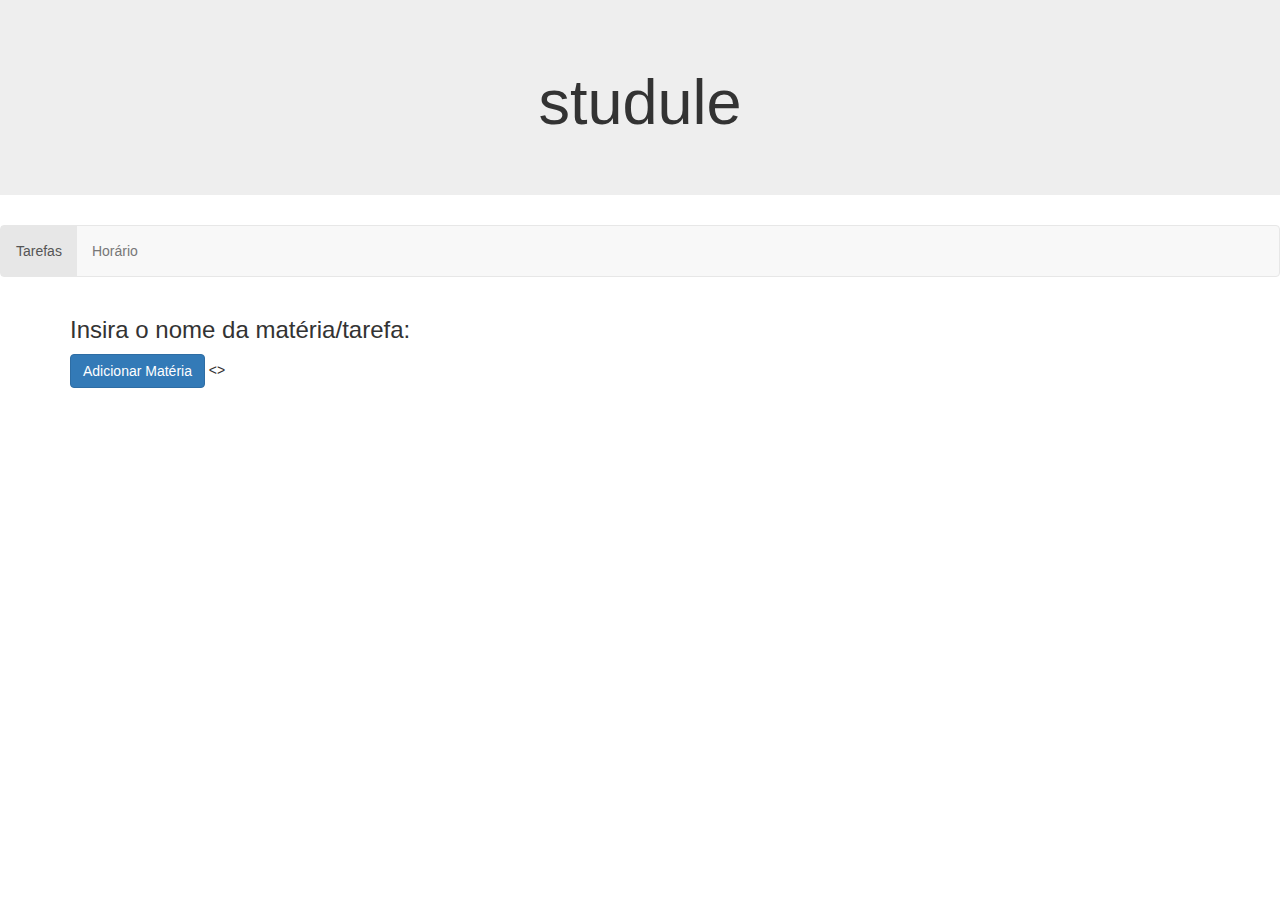
==== index.html @ 3c9a16ff "Tabela da semana estruturada." ====
<!DOCTYPE html>
<html lang="pt-br">

<head>
	<title>studule</title>
	<meta charset="utf-8">
	<meta name="viewport" content="width=device-width, initial-scale=1">
	<link rel="stylesheet" href="https://maxcdn.bootstrapcdn.com/bootstrap/3.3.7/css/bootstrap.min.css">
	<script src="https://ajax.googleapis.com/ajax/libs/jquery/3.1.1/jquery.min.js"></script>
	<script src="https://maxcdn.bootstrapcdn.com/bootstrap/3.3.7/js/bootstrap.min.js"></script>


	<!-- Cria objeto matéria -->


	<!-- Script pra pegar os valores inseridos -->
	<script>
		$(document).ready(function(){
	    $("button").click(function(){
	        alert("Value: " + $("#test").val());
	    });
	});
	</script>


</head>


<body>
		
	<div class="jumbotron text-center">
		<h1>studule</h1>
	</div>

	<nav class="navbar navbar-default">
	  	<center>
		    <ul class="nav navbar-nav">
		      <li class="active"><a href="index.html"> Tarefas </a></li>
		      <li><a href="semana.html"> Horário </a></li>
		    </ul>
		</center>
	  </div>
	</nav>

	<div class="container">
		<p>
			<h3>Insira o nome da matéria/tarefa: </h3>
  			<button type="button" class="btn btn-primary">Adicionar Matéria</button>

  			<>

  		</p>
	</div>

</body>
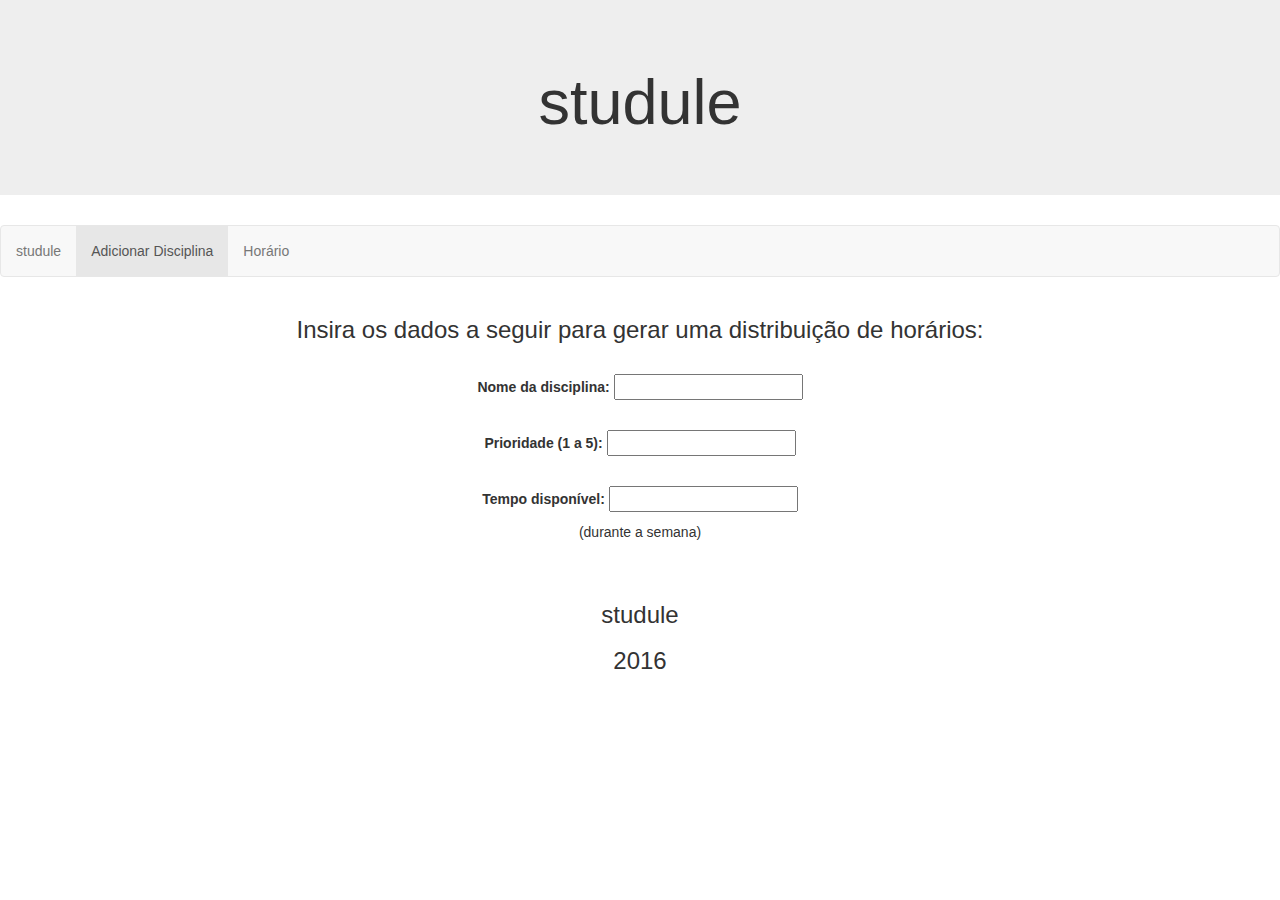
==== commit e1427b4f: "consertei rodapé, arrumei o texto" ====
--- a/index.html
+++ b/index.html
@@ -1,5 +1,6 @@
 <!DOCTYPE html>
 <html lang="pt-br">
+
 
 <head>
 	<title>studule</title>
@@ -9,22 +10,7 @@
 	<script src="https://ajax.googleapis.com/ajax/libs/jquery/3.1.1/jquery.min.js"></script>
 	<script src="https://maxcdn.bootstrapcdn.com/bootstrap/3.3.7/js/bootstrap.min.js"></script>
 
-
-	<!-- Cria objeto matéria -->
-
-
-	<!-- Script pra pegar os valores inseridos -->
-	<script>
-		$(document).ready(function(){
-	    $("button").click(function(){
-	        alert("Value: " + $("#test").val());
-	    });
-	});
-	</script>
-
-
 </head>
-
 
 <body>
 		
@@ -35,23 +21,46 @@
 	<nav class="navbar navbar-default">
 	  	<center>
 		    <ul class="nav navbar-nav">
-		      <li class="active"><a href="index.html"> Tarefas </a></li>
-		      <li><a href="semana.html"> Horário </a></li>
+		    	<li><a href="studule.html"> studule </a></li>
+		        <li class="active"><a href="index.html"> Adicionar Disciplina </a></li>
+			    <li><a href="semana.html"> Horário </a></li>
 		    </ul>
 		</center>
 	  </div>
 	</nav>
 
+	<center>
 	<div class="container">
 		<p>
-			<h3>Insira o nome da matéria/tarefa: </h3>
-  			<button type="button" class="btn btn-primary">Adicionar Matéria</button>
+			<h3>Insira os dados a seguir para gerar uma distribuição de horários: </h3>
+			<br>
 
-  			<>
+  			<p> <strong>Nome da disciplina:</strong> <input type="text" id="disciplina" value=" "></p>
+  			<br>
 
+  			<p><strong> Prioridade (1 a 5): </strong><input type="text" id="prioridade" value=" "></p>
+  			<br>
+
+
+  			<p><strong> Tempo disponível: </strong><input type="text" id="tempo_conclusão2" value=" "></p>
+  			<p> (durante a semana) </p>
+  			<br>
   		</p>
+	</div>
+	</center>
+
+	<div>
+		<footer>
+
+			<center>
+			<h3>studule<h3>
+			<p>2016</p>
+			</center>
+		</footer> 	
 	</div>
 
 </body>
 
+</html>
+
 	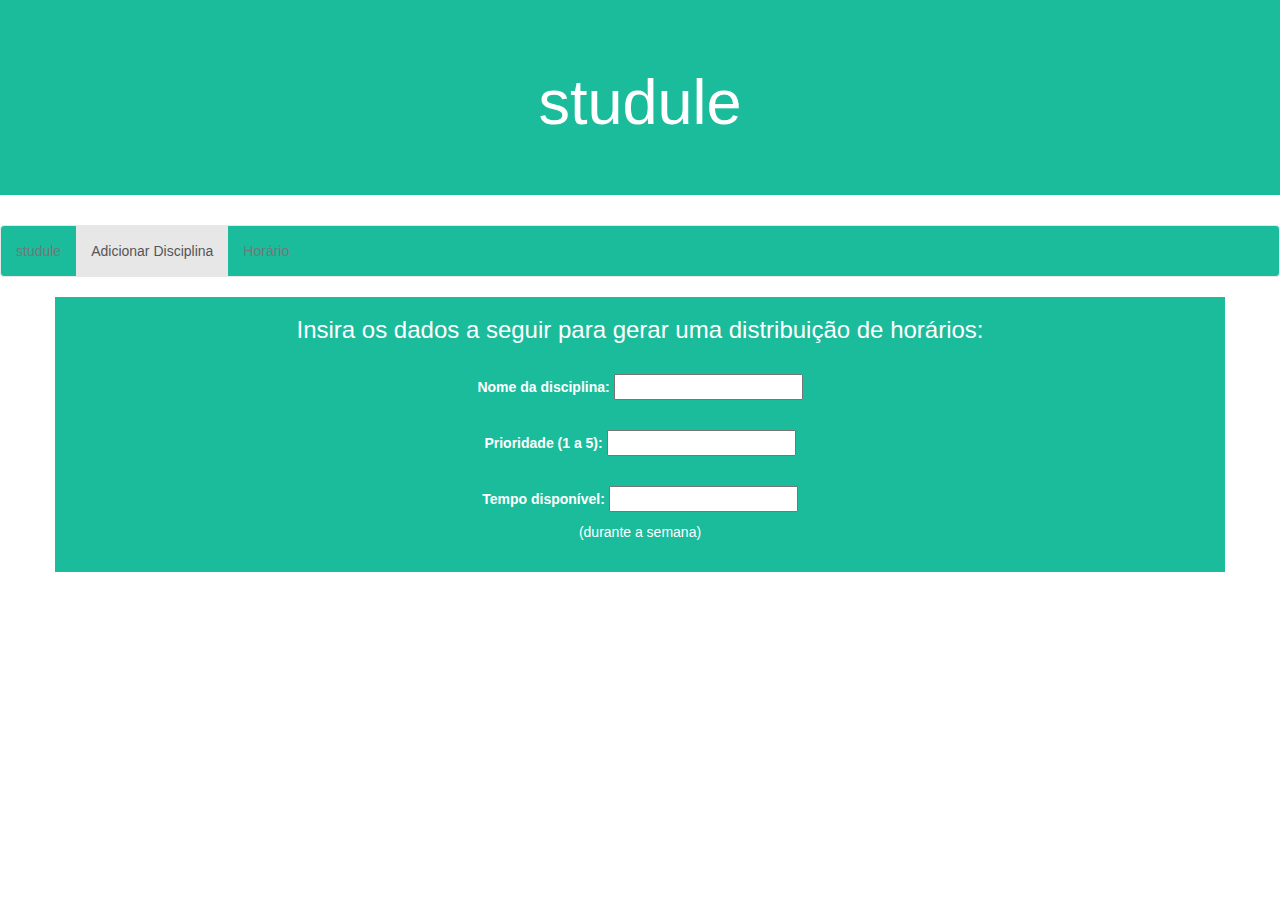
==== commit 8b2105c2: "arrumando o bd" ====
--- a/index.html
+++ b/index.html
@@ -10,15 +10,54 @@
 	<script src="https://ajax.googleapis.com/ajax/libs/jquery/3.1.1/jquery.min.js"></script>
 	<script src="https://maxcdn.bootstrapcdn.com/bootstrap/3.3.7/js/bootstrap.min.js"></script>
 
+	<style>
+		.bg-1 {
+		    background-color:  #1abc9c; /* Green */
+		    color: #ffffff;
+		}
+		input{
+    		color: #12876f;
+		}
+	</style>
+
+     <script type="text/javascript">
+	
+	    var db = openDatabase('mydb', '1.0', 'Test DB', 2 * 1024 * 1024);
+	    var msg;
+		
+     	db.transaction(function (tx) {
+	        tx.executeSql('CREATE TABLE IF NOT EXISTS LOGS (id unique, log)');
+	        tx.executeSql('INSERT INTO DISCIPLNAS (nome, prioridade, tempo_disp) VALUES ()');
+	        
+	        msg = '<p>Log message created and row inserted.</p>';
+
+	        document.querySelector('#status').innerHTML =  msg;
+     	});
+
+     	db.transaction(function (tx) {
+        tx.executeSql('SELECT * FROM DISCIPLINAS', [], function (tx, results) {
+           var len = results.rows.length, i;
+           msg = "<p>Found rows: " + len + "</p>";
+           document.querySelector('#status').innerHTML +=  msg;
+				
+           		for (i = 0; i < len; i++){
+              		msg = "<p><b>" + results.rows.item(i).log + "</b></p>";
+            		document.querySelector('#status').innerHTML +=  msg;
+           		}
+        	}, null);
+    	});
+		
+	</script>
+
 </head>
 
 <body>
 		
-	<div class="jumbotron text-center">
+	<div class="jumbotron bg-1 text-center">
 		<h1>studule</h1>
 	</div>
 
-	<nav class="navbar navbar-default">
+	<nav class="navbar bg-1  navbar-default">
 	  	<center>
 		    <ul class="nav navbar-nav">
 		    	<li><a href="studule.html"> studule </a></li>
@@ -30,34 +69,27 @@
 	</nav>
 
 	<center>
-	<div class="container">
-		<p>
+	<div class="container bg-1">
+		<form action="disciplinas.php">
+		
 			<h3>Insira os dados a seguir para gerar uma distribuição de horários: </h3>
 			<br>
 
-  			<p> <strong>Nome da disciplina:</strong> <input type="text" id="disciplina" value=" "></p>
+  			<p> <strong>Nome da disciplina:</strong> <input bg-2 type="text" id="disciplina" value=" "></p>
   			<br>
 
-  			<p><strong> Prioridade (1 a 5): </strong><input type="text" id="prioridade" value=" "></p>
+  			<p><strong> Prioridade (1 a 5): </strong><input type="text" name="prioridade" value=" "></p>
   			<br>
 
 
-  			<p><strong> Tempo disponível: </strong><input type="text" id="tempo_conclusão2" value=" "></p>
+  			<p><strong> Tempo disponível: </strong><input type="text"  name="tempo_conclusão2" value=" "></p>
   			<p> (durante a semana) </p>
   			<br>
-  		</p>
+  		</form>
+	  		
 	</div>
 	</center>
 
-	<div>
-		<footer>
-
-			<center>
-			<h3>studule<h3>
-			<p>2016</p>
-			</center>
-		</footer> 	
-	</div>
 
 </body>
 
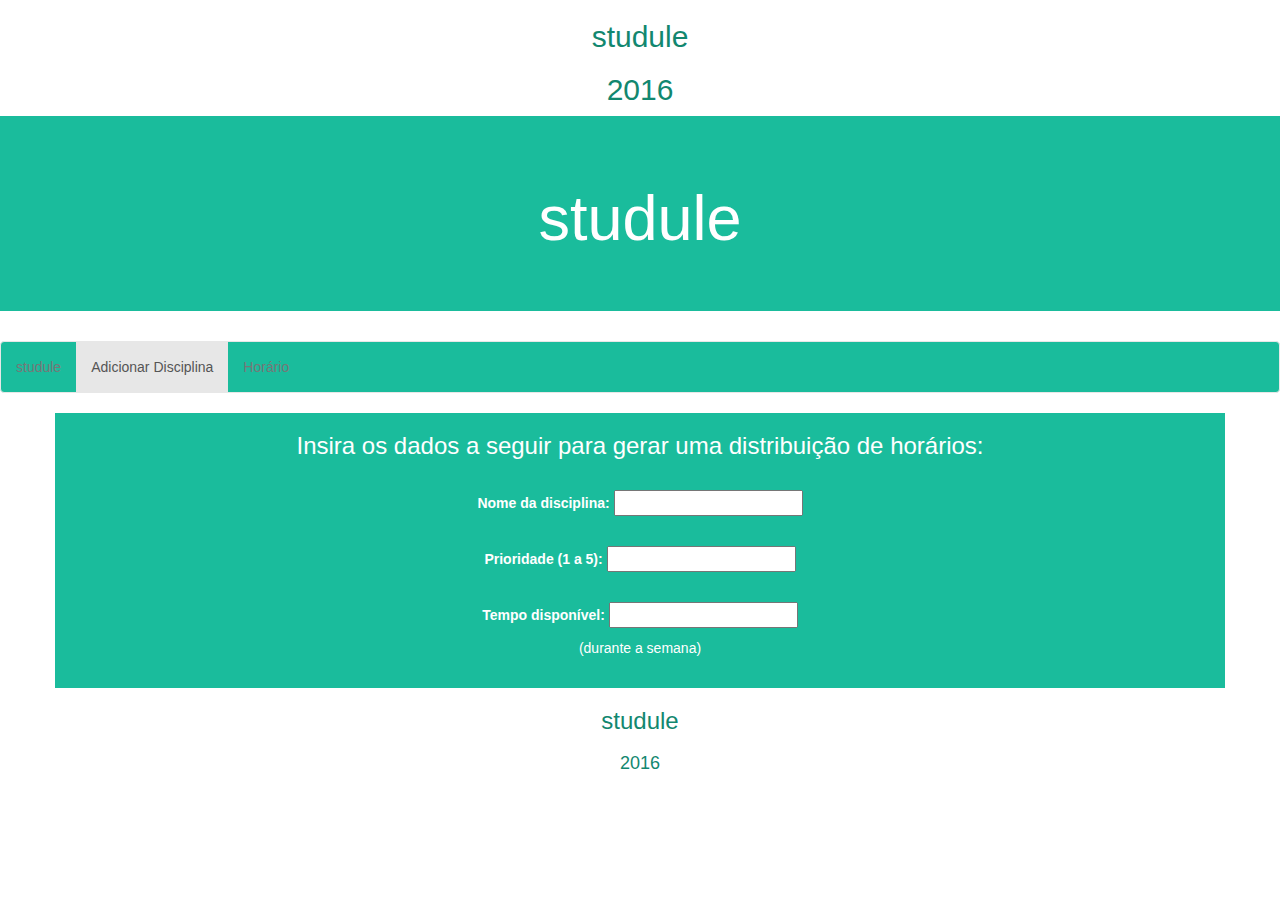
==== commit 873975e3: "arrumei o rodapé" ====
--- a/index.html
+++ b/index.html
@@ -15,6 +15,11 @@
 		    background-color:  #1abc9c; /* Green */
 		    color: #ffffff;
 		}
+		.bg-2 {
+		    background-color: #ffffff;
+		    color: #12876f;
+		}
+
 		input{
     		color: #12876f;
 		}
@@ -48,7 +53,15 @@
     	});
 		
 	</script>
+	<div class="container bg-2">
+		<footer>
 
+			<center>
+			<h2>studule<h2>
+			<p>2016</p>
+			</center>
+		</footer> 	
+	</div>
 </head>
 
 <body>
@@ -92,6 +105,15 @@
 
 
 </body>
+	<div class="container bg-2">
+		<footer>
+
+			<center>
+			<h3>studule<h3>
+			<h4>2016</h4>
+			</center>
+		</footer> 	
+	</div>
 
 </html>
 
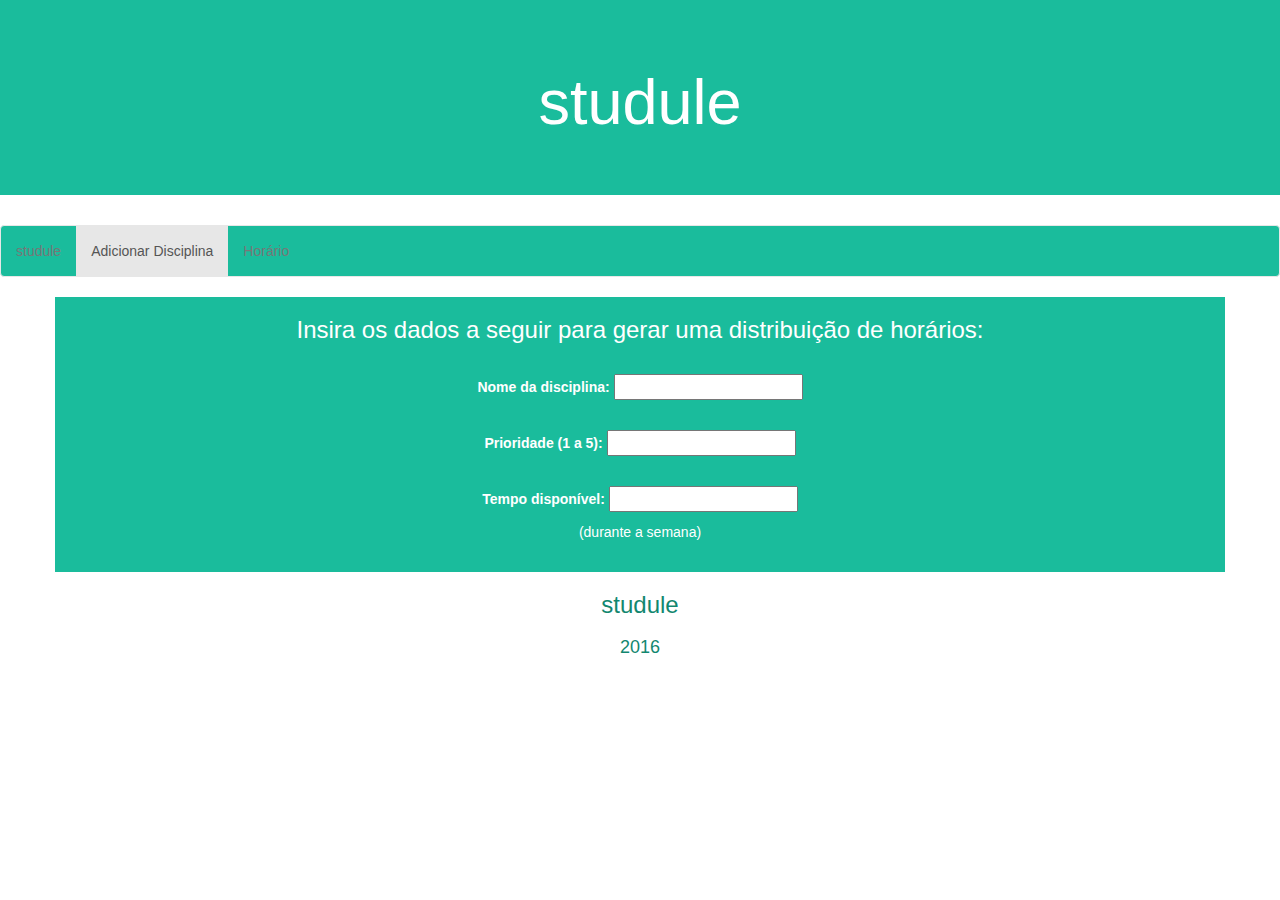
==== commit 91ca5007: "consertei o cocô" ====
--- a/index.html
+++ b/index.html
@@ -53,16 +53,6 @@
     	});
 		
 	</script>
-	<div class="container bg-2">
-		<footer>
-
-			<center>
-			<h2>studule<h2>
-			<p>2016</p>
-			</center>
-		</footer> 	
-	</div>
-</head>
 
 <body>
 		
